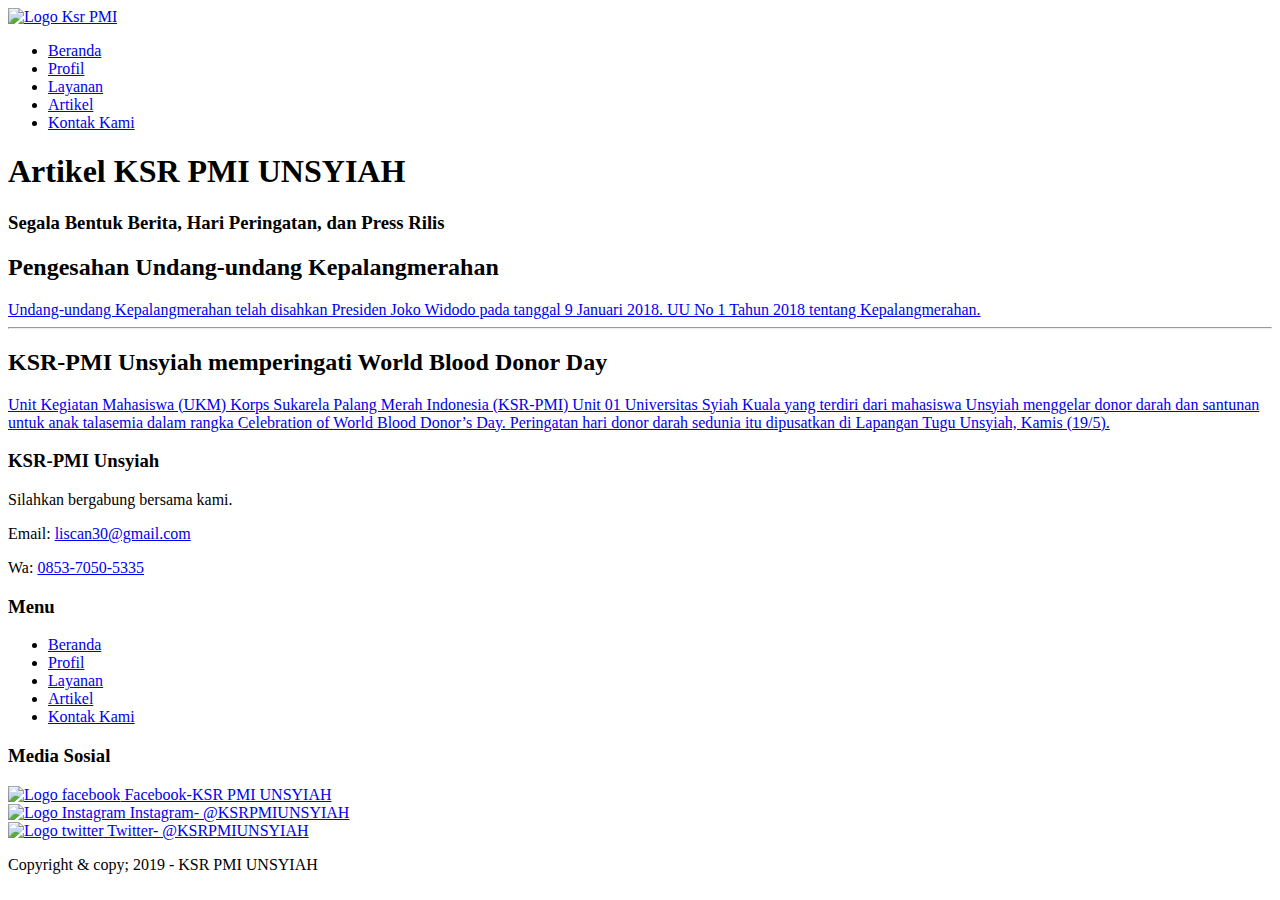
==== artikel.html @ 191a1593 "Add files via upload" ====
<!DOCTYPE html>
<html lang="en">
    <head>
        <meta charset="UTF-8">
        <meta name="viewport" content="width=device-width, initial-scale=1.0">
        <meta http-equiv="X-UA-Compatible" content="ie=edge">

        <!-- Start Title -->
        <title>KSR-PMI Universitas Syiah Kuala - Beranda</title>
        <!--End Title-->

        <!--Start Description-->
        <meta name="description" content="Membangkitkan jiwa semangat muda kaum relawan KSR-PMI Unit Universitas Syiah Kuala" >
        <!-- End Description -->

        <!--Start CSS-->
        <link rel="stylesheet" href="Latihan-css/styles/style.css">
        <!--End CSS-->
    </head>
<body>
     <!-- Start Logo-->
     <div class="container logo">
        <a href="index.html" title="Coding Design">
        <img src="image/Logo KSR.jpg" alt="Logo Ksr PMI" width="400">
        </a>
    </div>
    <!-- End Logo-->

    <!--Strat Menu Primer-->
    <div class="container menu-primer">
    <ul>
        <li><a href="index.html" title="Beranda">Beranda</a></li>
        <li><a href="Profil.html" title="Profil">Profil</a></li>
        <li><a href="Layanan.html" title="Layanan">Layanan</a></li>
        <li><a href="Artikel.html" title="Artikel" class="active">Artikel</a></li>
        <li><a href="Kontak.html" title="Kontak Kami">Kontak Kami</a></li>
    </ul>
    </div>
    <!--End Menu Primer-->

    <!-- Start Jumbotron-->
    <div class="container Jumbotron">
        <h1>Artikel KSR PMI UNSYIAH</h1>
        <h3>Segala Bentuk Berita, Hari Peringatan, dan Press Rilis</h3>
    </div>
    <!-- End Jumbotron-->
    
    <!--Start Artikel-->
    <div class="container">
    <h2>Pengesahan Undang-undang Kepalangmerahan</h2>
    <li>
        <a href="https://www.jogloabang.com/komunitas/uu-1-tahun-2018-tentang-kepalangmerahan" title="UU 1 tahun 2018 tentang Kepalangmerahan">Undang-undang Kepalangmerahan telah disahkan Presiden Joko Widodo pada tanggal 9 Januari 2018. UU No 1 Tahun 2018 tentang Kepalangmerahan.</a>
    </li>

        <hr>

    <h2>KSR-PMI Unsyiah memperingati World Blood Donor Day</h2>
    <li>
        <a href="https://unsyiah.ac.id/en/akademik/ksr-pmi-unsyiah-peringati-hari-donor-darah-se-dunia" title="KSR-PMI Unsyiah memperingati World Blood Donor Day">Unit Kegiatan Mahasiswa (UKM) Korps Sukarela Palang Merah Indonesia (KSR-PMI) Unit 01 Universitas Syiah Kuala yang terdiri dari mahasiswa Unsyiah menggelar donor darah dan santunan untuk anak talasemia dalam rangka Celebration of World Blood Donor’s Day. Peringatan hari donor darah sedunia itu dipusatkan di Lapangan Tugu Unsyiah, Kamis (19/5).</a>
    </li>
    </div>
    <!--End Artikel-->

   <!-- Start Menu Sekunder-->
   <div class="container-full">
    <div class="container">

        <!--Start KSR PMI-->
        <div class="menu-sekunder-one">
            <h3> KSR-PMI Unsyiah</h3>
            <p> Silahkan bergabung bersama kami.</p>
            <p>Email: <a href="liscan30@gmail.com" title ="liscan30@gmail.com"> liscan30@gmail.com</a></p>
            <p>Wa: <a href="0853-7050-5335" title="0853-7050-5335"> 0853-7050-5335</a></p>
        </div>
        <!--End KSR PMI-->

        <!--Start Menu-->
        <div class="menu-sekunder-two">
            <h3>Menu</h3>
            <ul>
            <li><a href="index.html" title="Beranda">Beranda</a></li>
            <li><a href="Profil.html" title="Profil">Profil</a></li>
            <li><a href="Layanan.html" title="Layanan">Layanan</a></li>
            <li><a href="Artikel.html" title="Artikel">Artikel</a></li>
            <li><a href="Kontak.html" title="Kontak Kami">Kontak Kami</a></li>
        </ul>
        </div>
        <!--End Menu-->
        
        <!--Start Media Sosial-->
        <div class="menu-sekunder-three">
            <h3>Media Sosial</h3>
            <li>
                <a href="http://facebook.com/" title="Facebook - KSR PMI Unsyiah">
                <img src="image/logo facebook.png" alt="Logo facebook" width="30"> Facebook-KSR PMI UNSYIAH
                </a>
            </li>
            <li>
                <a href="http://Instagram.com/" title="Instagram - KSR PMI Unsyiah">
                <img src="image/logo instagram.png" alt="Logo Instagram" width="30">
                Instagram- @KSRPMIUNSYIAH
                </a>
            </li>
            <li>
                <a href="http://Twitter.com/" title="Twitter - KSR PMI Unsyiah">
                <img src="image/logo twitter.jpg" alt="Logo twitter" width="30">
                Twitter- @KSRPMIUNSYIAH
                </a>
            </li>
            </ul>
        </div>
        <!--Start Media Sosial-->
    </div>
</div>
<!-- End Menu Sekunder-->

    <!--Start Copyright-->
    <div class="cointainer Copyright">
    <p>Copyright & copy; 2019 - KSR PMI UNSYIAH</p>
    </div>
    <!--End Copyright-->
</body>
    
</html>
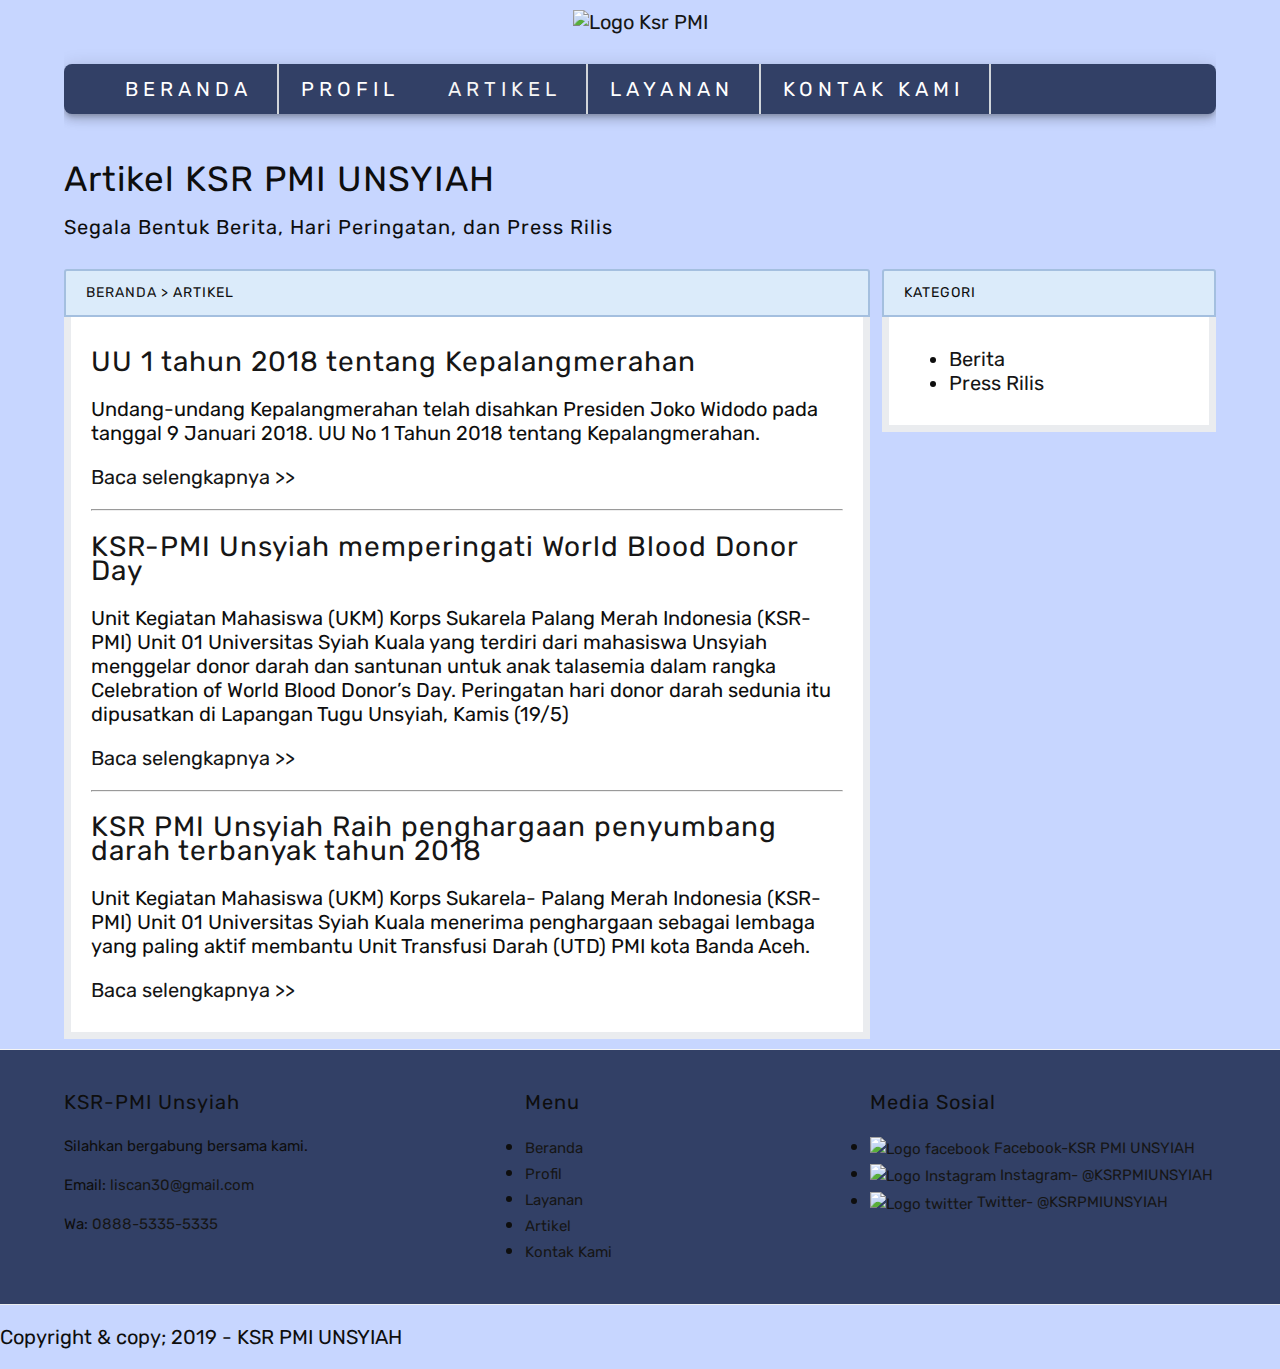
==== commit 7f522c7e: "Add files via upload" ====
--- a/artikel.html
+++ b/artikel.html
@@ -14,14 +14,14 @@
         <!-- End Description -->
 
         <!--Start CSS-->
-        <link rel="stylesheet" href="Latihan-css/styles/style.css">
+        <link rel="stylesheet" href="styles/style.css">
         <!--End CSS-->
     </head>
 <body>
      <!-- Start Logo-->
      <div class="container logo">
-        <a href="index.html" title="Coding Design">
-        <img src="image/Logo KSR.jpg" alt="Logo Ksr PMI" width="400">
+        <a href="index.html" title="KSR PMI UNSYIAH">
+        <img src="image/logo_ukm.png" alt="Logo Ksr PMI" width="400">
         </a>
     </div>
     <!-- End Logo-->
@@ -30,10 +30,10 @@
     <div class="container menu-primer">
     <ul>
         <li><a href="index.html" title="Beranda">Beranda</a></li>
-        <li><a href="Profil.html" title="Profil">Profil</a></li>
-        <li><a href="Layanan.html" title="Layanan">Layanan</a></li>
-        <li><a href="Artikel.html" title="Artikel" class="active">Artikel</a></li>
-        <li><a href="Kontak.html" title="Kontak Kami">Kontak Kami</a></li>
+        <li><a href="profil.html" title="Profil">Profil</a></li>
+        <li><a href="artikel.html" title="Artikel" class="active">Artikel</a></li>
+        <li><a href="layanan.html" title="Layanan">Layanan</a></li>
+        <li><a href="kontak.html" title="Kontak Kami">Kontak Kami</a></li>
     </ul>
     </div>
     <!--End Menu Primer-->
@@ -47,72 +47,125 @@
     
     <!--Start Artikel-->
     <div class="container">
-    <h2>Pengesahan Undang-undang Kepalangmerahan</h2>
-    <li>
-        <a href="https://www.jogloabang.com/komunitas/uu-1-tahun-2018-tentang-kepalangmerahan" title="UU 1 tahun 2018 tentang Kepalangmerahan">Undang-undang Kepalangmerahan telah disahkan Presiden Joko Widodo pada tanggal 9 Januari 2018. UU No 1 Tahun 2018 tentang Kepalangmerahan.</a>
-    </li>
+        <div class="main-one">
+            <div class="box-heading">
+                
+            <h4>
+                <a href="index.html" title="Beranda">Beranda</a>
+                > Artikel
+            </h4>
+            </div>
+            <div class="box-isi">
+                <h2>
+                <a href="" title="UU 1 tahun 2018 tentang Kepalangmerahan">UU 1 tahun 2018 tentang Kepalangmerahan </a>
+                </h2>
+                <p>
+                Undang-undang Kepalangmerahan telah disahkan Presiden Joko Widodo pada tanggal 9 Januari 2018. UU No 1 Tahun 2018 tentang Kepalangmerahan.
+                </p>
+                <p>
+                    <a href="https://www.jogloabang.com/komunitas/uu-1-tahun-2018-tentang-kepalangmerahan" title="Baca selengkapnya >>">Baca selengkapnya >></a>
+                    </p>
+                
+                <hr>
+                
+                <h2>
+                <a href="" title="KSR-PMI Unsyiah memperingati World Blood Donor Day">KSR-PMI Unsyiah memperingati World Blood Donor Day
+                </a>
+                </h2>
+                <p>
+                Unit Kegiatan Mahasiswa (UKM) Korps Sukarela Palang Merah Indonesia (KSR-PMI) Unit 01 Universitas Syiah Kuala yang terdiri dari mahasiswa Unsyiah menggelar donor darah dan santunan untuk anak talasemia dalam rangka Celebration of World Blood Donor’s Day. Peringatan hari donor darah sedunia itu dipusatkan di Lapangan Tugu Unsyiah, Kamis (19/5)</p>
+                <p>  
+                <a href="https://unsyiah.ac.id/en/akademik/ksr-pmi-unsyiah-peringati-hari-donor-darah-se-dunia" title="Baca selengkapnya >>">Baca selengkapnya >></a>
+                </p>
 
-        <hr>
+                <hr>
 
-    <h2>KSR-PMI Unsyiah memperingati World Blood Donor Day</h2>
-    <li>
-        <a href="https://unsyiah.ac.id/en/akademik/ksr-pmi-unsyiah-peringati-hari-donor-darah-se-dunia" title="KSR-PMI Unsyiah memperingati World Blood Donor Day">Unit Kegiatan Mahasiswa (UKM) Korps Sukarela Palang Merah Indonesia (KSR-PMI) Unit 01 Universitas Syiah Kuala yang terdiri dari mahasiswa Unsyiah menggelar donor darah dan santunan untuk anak talasemia dalam rangka Celebration of World Blood Donor’s Day. Peringatan hari donor darah sedunia itu dipusatkan di Lapangan Tugu Unsyiah, Kamis (19/5).</a>
-    </li>
+                <h2>
+                <a href="" title="KSR PMI Unsyiah Raih penghargaan penyumbang darah terbanyak  tahun 2018">KSR PMI Unsyiah Raih penghargaan penyumbang darah terbanyak  tahun 2018
+                </a>
+                </h2>
+                <p>
+                Unit Kegiatan Mahasiswa (UKM) Korps Sukarela- Palang Merah Indonesia (KSR-PMI) Unit 01 Universitas Syiah Kuala menerima penghargaan sebagai lembaga yang paling aktif membantu Unit Transfusi Darah (UTD) PMI kota Banda Aceh.</p>
+                <p>  
+                <a href="https://unsyiah.ac.id/berita/ksr-pmi-unsyiah-raih-penghargaan-penyumbang-darah-terbesar-di-banda-aceh" title="Baca selengkapnya >>">Baca selengkapnya >></a>
+                </p>
+
+            </div> 
+        </div>
+        <div class="sidebar-two">
+            <!--Start Kategori-->
+            <div class="box-heading">
+                <h4>Kategori</h4>
+            </div>
+            <div class="box-isi">
+                <ul>
+                <li>
+                <a href="#" title="Berita">Berita</a>
+                </li>
+                <li>
+                <a href="#" title="Press Rilis">Press Rilis</a>
+                </li>
+                </ul>
+            </div>
+            <!--End Kategori-->
+        </div>
     </div>
+   
     <!--End Artikel-->
 
-   <!-- Start Menu Sekunder-->
-   <div class="container-full">
-    <div class="container">
 
-        <!--Start KSR PMI-->
-        <div class="menu-sekunder-one">
-            <h3> KSR-PMI Unsyiah</h3>
-            <p> Silahkan bergabung bersama kami.</p>
-            <p>Email: <a href="liscan30@gmail.com" title ="liscan30@gmail.com"> liscan30@gmail.com</a></p>
-            <p>Wa: <a href="0853-7050-5335" title="0853-7050-5335"> 0853-7050-5335</a></p>
+    <!-- Start Menu Sekunder-->
+    <div class="container-full menu-sekunder">
+            <div class="container">
+                
+                <!--Start KSR PMI-->
+                <div class="menu-sekunder-one">
+                    <h3> KSR-PMI Unsyiah</h3>
+                    <p> Silahkan bergabung bersama kami.</p>
+                    <p>Email: <a href="liscan30@gmail.com" title ="liscan30@gmail.com"> liscan30@gmail.com</a></p>
+                    <p>Wa: <a href="0888-5335-5335" title="0853-7050-5335"> 0888-5335-5335</a></p>
+                </div>
+                <!--End KSR PMI-->
+    
+                <!--Start Menu-->
+                <div class="menu-sekunder-two">
+                    <h3>Menu</h3>
+                    <ul>
+                    <li><a href="index.html" title="Beranda">Beranda</a></li>
+                    <li><a href="profil.html" title="Profil">Profil</a></li>
+                    <li><a href="layanan.html" title="Layanan">Layanan</a></li>
+                    <li><a href="artikel.html" title="Artikel">Artikel</a></li>
+                    <li><a href="kontak.html" title="Kontak Kami">Kontak Kami</a></li>
+                </ul>
+                </div>
+                <!--End Menu-->
+                
+                <!--Start Media Sosial-->
+                <div class="menu-sekunder-three">
+                    <h3>Media Sosial</h3>
+                    <li>
+                        <a href="http://facebook.com/" title="Facebook - KSR PMI Unsyiah">
+                        <img src="image/logo_facebook.png" alt="Logo facebook" width="30"> Facebook-KSR PMI UNSYIAH
+                        </a>
+                    </li>
+                    <li>
+                        <a href="http://Instagram.com/" title="Instagram - KSR PMI Unsyiah">
+                        <img src="image/logo_instagram.png" alt="Logo Instagram" width="30">
+                        Instagram- @KSRPMIUNSYIAH
+                        </a>
+                    </li>
+                    <li>
+                        <a href="http://Twitter.com/" title="Twitter - KSR PMI Unsyiah">
+                        <img src="image/logo_twitter.jpg" alt="Logo twitter" width="30">
+                        Twitter- @KSRPMIUNSYIAH
+                        </a>
+                    </li>
+                    </ul>
+                </div>
+                <!--Start Media Sosial-->
+            </div>
         </div>
-        <!--End KSR PMI-->
-
-        <!--Start Menu-->
-        <div class="menu-sekunder-two">
-            <h3>Menu</h3>
-            <ul>
-            <li><a href="index.html" title="Beranda">Beranda</a></li>
-            <li><a href="Profil.html" title="Profil">Profil</a></li>
-            <li><a href="Layanan.html" title="Layanan">Layanan</a></li>
-            <li><a href="Artikel.html" title="Artikel">Artikel</a></li>
-            <li><a href="Kontak.html" title="Kontak Kami">Kontak Kami</a></li>
-        </ul>
-        </div>
-        <!--End Menu-->
-        
-        <!--Start Media Sosial-->
-        <div class="menu-sekunder-three">
-            <h3>Media Sosial</h3>
-            <li>
-                <a href="http://facebook.com/" title="Facebook - KSR PMI Unsyiah">
-                <img src="image/logo facebook.png" alt="Logo facebook" width="30"> Facebook-KSR PMI UNSYIAH
-                </a>
-            </li>
-            <li>
-                <a href="http://Instagram.com/" title="Instagram - KSR PMI Unsyiah">
-                <img src="image/logo instagram.png" alt="Logo Instagram" width="30">
-                Instagram- @KSRPMIUNSYIAH
-                </a>
-            </li>
-            <li>
-                <a href="http://Twitter.com/" title="Twitter - KSR PMI Unsyiah">
-                <img src="image/logo twitter.jpg" alt="Logo twitter" width="30">
-                Twitter- @KSRPMIUNSYIAH
-                </a>
-            </li>
-            </ul>
-        </div>
-        <!--Start Media Sosial-->
-    </div>
-</div>
-<!-- End Menu Sekunder-->
+        <!-- End Menu Sekunder-->
 
     <!--Start Copyright-->
     <div class="cointainer Copyright">
--- a/styles/style.css
+++ b/styles/style.css
@@ -0,0 +1,397 @@
+/*Start Font*/
+@import url('https://fonts.googleapis.com/css?family=Rubik&display=swap');
+@import url('https://fonts.googleapis.com/css?family=Roboto+Condensed&display=swap');
+/*End Font*/
+
+/* Start Body */
+body {
+    background-color: #759aff67;
+    color: rgb(14, 14, 14);
+    font-family: Rubik, Helvetica, Roboto Condensed, sans-serif;
+    font-size: 20px;
+    line-height: 1.5rem;
+    margin: 0px;
+    padding: 0;
+}
+/* End Body */
+
+/* Start Debug */
+.bg-red {
+    background-color: rgb(174, 164, 255);
+}
+
+.bg-blue {
+    background-color: rgb(50, 64, 102);
+}
+/* End Debug */
+
+/* Start Container */
+.container {
+    margin: 10px auto;
+    overflow: auto;
+    width: 90%;
+}
+
+.container-full {
+    margin: 10px auto;
+    overflow: auto;
+    width: 100%;
+}
+
+
+/* End Container */
+
+/*Start Logo*/
+.logo{
+    text-align: center;
+}
+/*End Logo*/
+
+/*Start Anchor/ hyperlink*/
+a:link,
+a:visited{
+    color: rgb(22, 22, 22);
+    text-decoration: none;
+
+}
+a:hover,
+a:active{
+    color: rgb(19, 19, 19);
+    text-decoration: underline;
+}
+/*End Anchor/ hyperlink*/
+
+/* Start Menu Primer */
+.menu-primer ul {
+    background-color: rgb(50, 64, 102);
+    border-radius: 8px;
+    box-shadow: 
+    0 3px 5px -1px rgba(0,0,0,.2),
+    0 6px 10px 0 rgba(0,0,0,.14),
+    0 1px 18px 0 rgba(0,0,0,.12);
+}
+
+.menu-primer li{
+    border-right: 2px solid #d1d5da;
+    display: inline-block;
+    margin: 0 -4px;
+}
+
+.menu-primer a{
+    color: white;
+    font-size: 20px;
+    display: inline-block;
+    letter-spacing: 5px;
+    padding: 13px 25px;
+    text-transform: uppercase;
+}
+
+.menu-primer a:hover{
+    background-color: rgb(255, 255, 255);
+    color: white;
+    text-decoration: none;
+}
+
+.menu-primer .active{
+    background-color: rgb(50, 64, 102);
+    color: whitesmoke;
+    text-decoration: none;
+}
+/* End Menu Primer */
+
+/*Start Heading*/
+h1, h2, h3, h4, h5, h6 {
+font-weight: 400;
+letter-spacing: 1px;
+}
+h1{
+    font-size: 35px;}
+h2{
+    font-size: 28px;}
+h3{
+    font-size: 20px;}
+h4{
+    font-size: 16px;}
+h5{
+    font-size: 14px;}
+h6{
+    font-size: 13px;}
+
+/* End Heading*/
+
+/* Start Jumbotron*/
+.jumbotron{
+    background-color: #f6f8fa;
+    border: 1px solid #eaecef;
+    border-radius: 4px;
+    padding: 20px 0
+}
+.jumbotron h1 {
+    font-size: 32px;
+    padding:0 20px;
+}
+.jumbotron h3 {
+    font-size: 20px;
+    padding:0 20px;
+}
+/* End Jumbotron*/
+
+/*Start Main*/
+.main-home-one{
+    float: left;
+    width: 48%;
+}
+.main-home-two{
+    float: right;
+    width: 48%;
+}
+/* .main-home-three{
+    float: left;
+    width: 35%;
+    height: 400px;
+    
+} */
+
+.main-home-one .box-isi,
+.main-home-two .box-isi{
+    height: 140px;
+}
+
+.main-one {
+    float: left;
+    overflow: auto;
+    width: 70%;
+}
+
+/* End Main*/
+
+/*Start Sidebar*/
+.sidebar-two {
+    float: right;
+    overflow: auto;
+    width: 29%;
+}
+/*End Sidebar*/
+
+/* Start Box*/
+.box-heading {
+    background-color: #dbebfa;
+    border: 2px solid hsl(213, 48%, 76%);
+    border-radius: 3px 3px 0 0;
+    margin: 0px;
+    padding: 10px 20px;
+    text-transform: uppercase;
+}
+.box-heading h4 {
+    font-size: 14px;
+    margin: 0px;
+}
+
+.box-isi{
+    background-color: white;
+    border: 7px solid #eaecef;
+    border-top: 0;
+    margin: 0;
+    padding: 10px 20px;
+}
+/* End Box*/   
+
+/*Start Testimonial */
+.testimonial {
+    border-left: 4px solid #dfe2e5;
+    margin-left: 30px;
+    padding-left: 20px;
+}
+/* End Testimonial */
+
+/*Start Form*/
+input[type="text"],
+input[type="email"]
+textarea {
+    font-size: 14px;
+    padding: 10px;
+}
+
+input::placeholder,
+textarea::placeholder {
+    color: #888888;
+    font-weight: 300;
+}
+
+input[type="submit"]{
+    background-color: #eff3f6;
+    background-image: linier-gradient(-180deg, #fafbfc 0%, #eff3f6 90%);
+    border: 1px solid rgba(27, 31, 35, 0.2);
+    border-radius: 4px;
+    color: black;
+    font-size: 12px;
+    font-weight: bold;
+    margin: 5px 0;
+    padding: 5px 10px;
+    text-transform: uppercase;
+    letter-spacing: 1px;
+}
+
+/*Start Form*/
+
+
+/*Start Contact Form*/
+.contact-form div {
+    margin: 20px 0;
+}
+
+/*End Contact Form*/
+
+/*Start Menu Sekunder*/
+.menu-sekunder {
+    background-color: rgb(50, 64, 102);
+    border-bottom: 1px solid #eaecef;
+    border-top: 1px solid whitesmoke;
+    overflow: auto;
+    padding: 10px 0;
+}
+.menu-sekunder h4{
+    font-size: 14px;
+    margin: 0 auto;
+    text-transform: uppercase;
+}
+.menu-sekunder ul{
+    padding: 0;
+}
+.menu-sekunder li{
+    list-style: disc;
+}
+
+.menu-sekunder li a,
+.menu-sekunder p{
+    font-size: 15px
+}
+
+.menu-sekunder-one,
+.menu-sekunder-two,
+.menu-sekunder-three{
+    float: left;
+    
+}
+.menu-sekunder-one{
+    width: 40%;
+}
+.menu-sekunder-two,
+.menu-sekunder-three{
+    width: 30%
+}
+
+.menu-sekunder li img{
+    vertical-align: middle;
+}
+/* End Menu Sekunder*/
+
+/*Start Copyright */
+.copyright p {
+    font-size: 15 px;
+}
+/*Start Copyright */
+
+
+/* Start Wow Factor */
+@import url(https://fonts.googleapis.com/css?family=Slabo+27px);
+@import url(https://fonts.googleapis.com/css?family=Lato);
+.snip1523 {
+  font-family: 'Lato', sans-serif;
+  position: relative;
+  overflow: hidden;
+  margin: 10px;
+  min-width: 23.3%;
+  max-width: 23.3%;
+  width: 100%;
+  color: #ffffff;
+  text-align: left;
+  font-size: 16px;
+  background-color: #1A1A1A;
+  display: inline-block;
+}
+
+.snip1523 * {
+  -webkit-box-sizing: border-box;
+  box-sizing: border-box;
+  -webkit-transition: all 0.45s ease;
+  transition: all 0.45s ease;
+}
+
+.snip1523 img {
+  vertical-align: top;
+  max-width: 100%;
+  backface-visibility: hidden;
+}
+
+.snip1523 figcaption {
+  position: absolute;
+  top: 0;
+  bottom: 0;
+  left: 0;
+  right: 0;
+  z-index: 1;
+  padding: 30px;
+  background-color: #202123;
+  -webkit-transform: translateX(100%);
+  transform: translateX(100%);
+  -webkit-box-shadow: 0 0 50px rgba(0, 0, 0, 0.5);
+  box-shadow: 0 0 50px rgba(0, 0, 0, 0.5);
+}
+
+.snip1523 h2,
+.snip1523 h3,
+.snip1523 p {
+  margin: 0;
+}
+
+.snip1523 h2,
+.snip1523 h3 {
+  font-family: 'Slabo 27px', serif;
+  line-height: 1.2em;
+}
+
+.snip1523 h2 {
+  font-size: 1.9em;
+  color: #35ADF9;
+}
+
+.snip1523 h3 {
+  color: #EBEBEB;
+  font-size: 1.3em;
+  font-weight: normal;
+  letter-spacing: 1px;
+}
+
+.snip1523 p {
+  border-top: 1px solid rgba(255, 255, 255, 0.2);
+  font-size: 0.9em;
+  margin-top: 12px;
+  padding: 12px 0 15px;
+  line-height: 1.5em;
+}
+
+.snip1523 a {
+  position: absolute;
+  top: 0;
+  bottom: 0;
+  left: 0;
+  right: 0;
+  z-index: 1;
+}
+
+.snip1523:hover > img,
+.snip1523.hover > img {
+  -webkit-transform: translateX(100%);
+  transform: translateX(100%);
+}
+
+.snip1523:hover figcaption,
+.snip1523.hover figcaption {
+  -webkit-transform: translateX(0%);
+  transform: translateX(0%);
+}
+
+
+/* End Wow Factor */
+
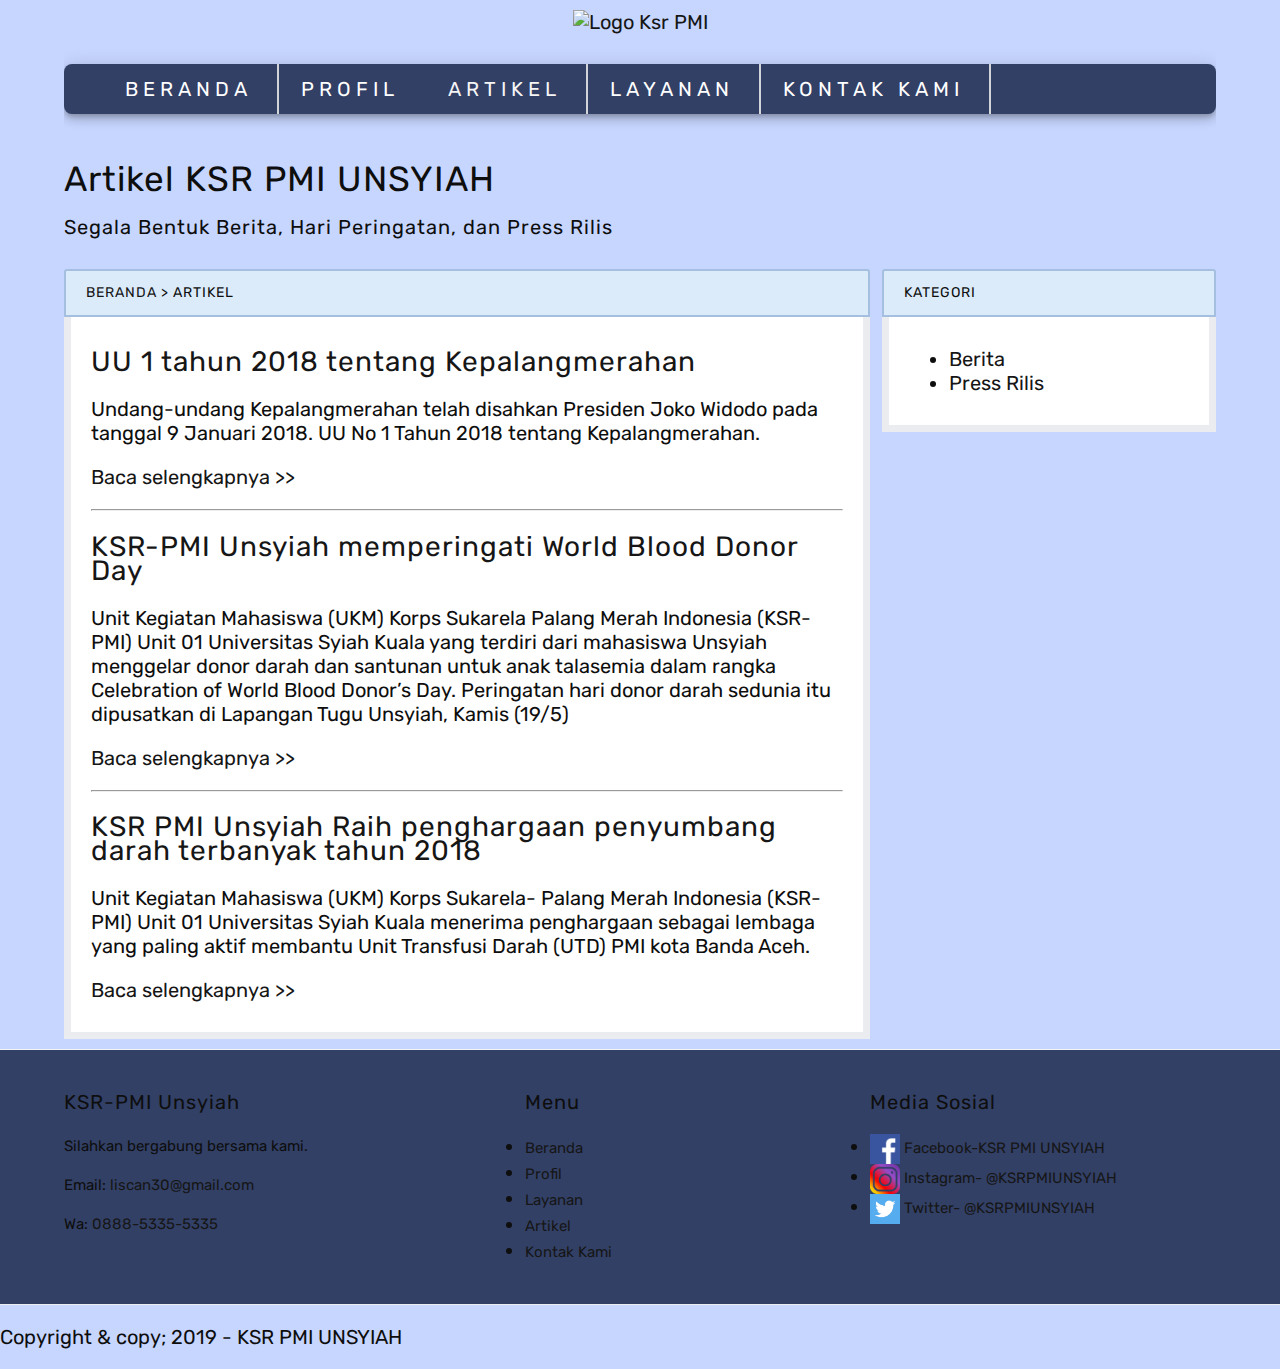
==== commit 722d428c: "Add files via upload" ====
--- a/artikel.html
+++ b/artikel.html
@@ -21,7 +21,7 @@
      <!-- Start Logo-->
      <div class="container logo">
         <a href="index.html" title="KSR PMI UNSYIAH">
-        <img src="image/logo_ukm.png" alt="Logo Ksr PMI" width="400">
+        <img src="images/logo_ukm.png" alt="Logo Ksr PMI" width="400">
         </a>
     </div>
     <!-- End Logo-->
@@ -144,19 +144,19 @@
                 <div class="menu-sekunder-three">
                     <h3>Media Sosial</h3>
                     <li>
-                        <a href="http://facebook.com/" title="Facebook - KSR PMI Unsyiah">
-                        <img src="image/logo_facebook.png" alt="Logo facebook" width="30"> Facebook-KSR PMI UNSYIAH
+                        <a href="https://web.facebook.com/KSRPMI.Unit01.USK/?_rdc=1&_rdr/" title="Facebook - KSR PMI Unsyiah">
+                        <img src="images/logo_facebook.png" alt="Logo facebook" width="30"> Facebook-KSR PMI UNSYIAH
                         </a>
                     </li>
                     <li>
-                        <a href="http://Instagram.com/" title="Instagram - KSR PMI Unsyiah">
-                        <img src="image/logo_instagram.png" alt="Logo Instagram" width="30">
+                        <a href="https://www.instagram.com/ksrpmiunsyiah/?hl=id/" title="Instagram - KSR PMI Unsyiah">
+                        <img src="images/logo_instagram.png" alt="Logo Instagram" width="30">
                         Instagram- @KSRPMIUNSYIAH
                         </a>
                     </li>
                     <li>
-                        <a href="http://Twitter.com/" title="Twitter - KSR PMI Unsyiah">
-                        <img src="image/logo_twitter.jpg" alt="Logo twitter" width="30">
+                        <a href="https://twitter.com/ksrpmiunsyiah/" title="Twitter - KSR PMI Unsyiah">
+                        <img src="images/logo_twitter.jpg" alt="Logo twitter" width="30">
                         Twitter- @KSRPMIUNSYIAH
                         </a>
                     </li>
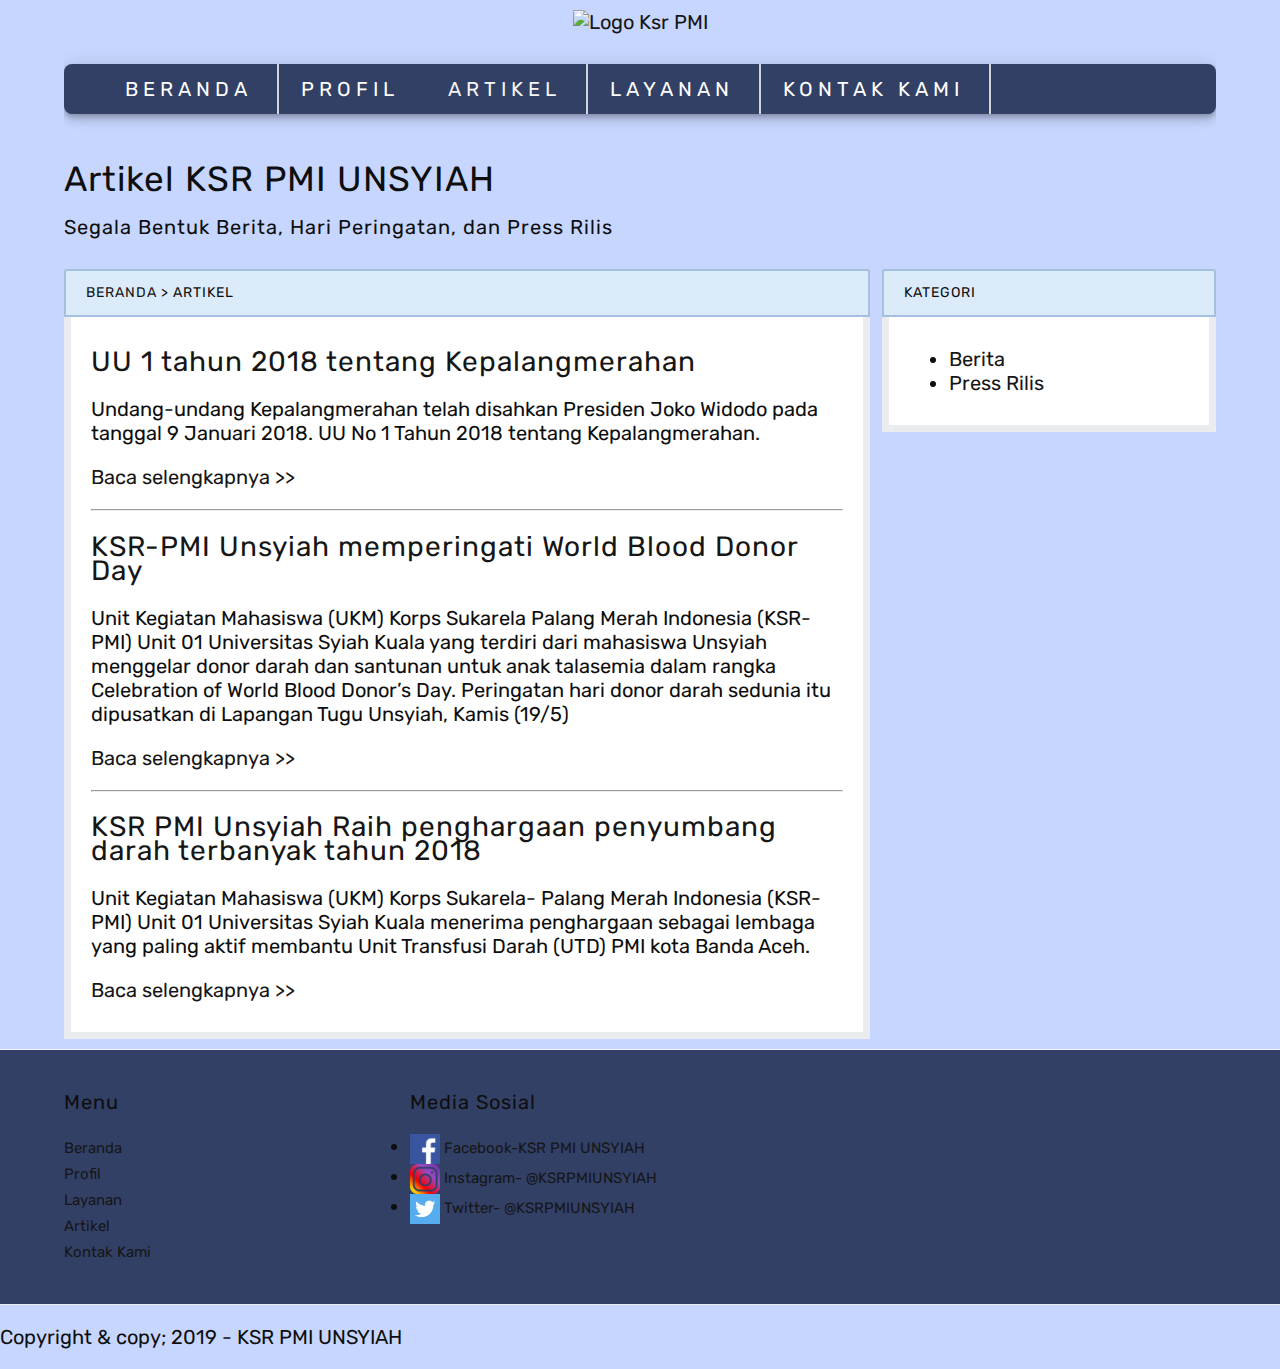
==== commit 319b5f18: "Add files via upload" ====
--- a/artikel.html
+++ b/artikel.html
@@ -119,12 +119,14 @@
             <div class="container">
                 
                 <!--Start KSR PMI-->
+                <!--
                 <div class="menu-sekunder-one">
                     <h3> KSR-PMI Unsyiah</h3>
                     <p> Silahkan bergabung bersama kami.</p>
                     <p>Email: <a href="liscan30@gmail.com" title ="liscan30@gmail.com"> liscan30@gmail.com</a></p>
                     <p>Wa: <a href="0888-5335-5335" title="0853-7050-5335"> 0888-5335-5335</a></p>
                 </div>
+                -->
                 <!--End KSR PMI-->
     
                 <!--Start Menu-->
